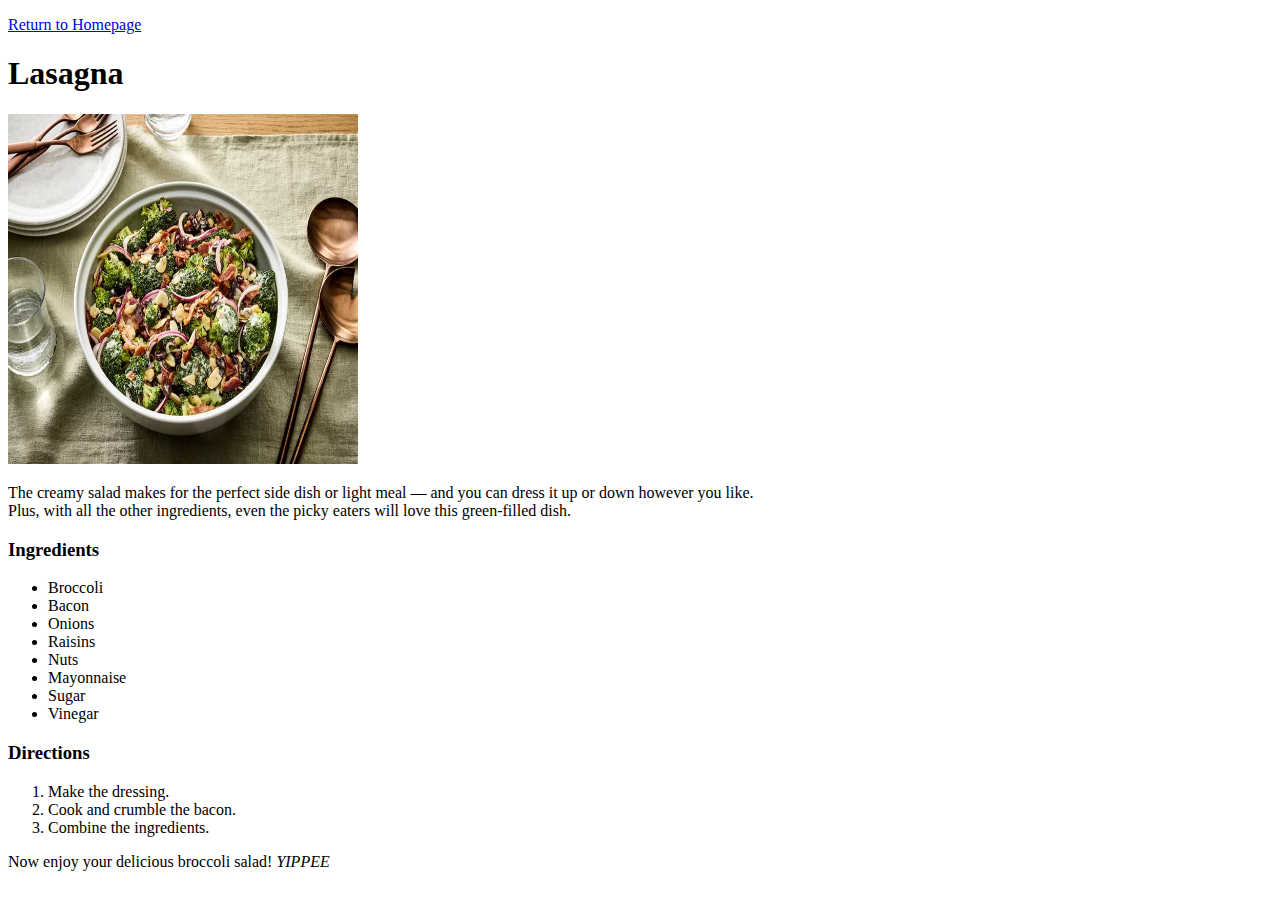
==== recipes/broccoli-salad.html @ 0e71378f "Add broccoli salad recipe, reorder recipes in index" ====
<!DOCTYPE html>
<html lang="en">
    <head>
        <meta charset="UTF-8">
        <title>Broccoli Salad</title>
    </head>

    <body>
        <p><a href="../index.html">Return to Homepage</a></p>

        <h1>Lasagna</h1>
        <img src="../images/broccoli-salad.jpg" height="350" width="350" alt="delicious broccoli salad">

        <p>The creamy salad makes for the perfect side dish or light meal — and you can dress it up or down however you like.
            <br>Plus, with all the other ingredients, even the picky eaters will love this green-filled dish.</br></p>

        <h3>Ingredients</h3>
        <ul>
            <li>Broccoli</li>
            <li>Bacon</li>
            <li>Onions</li>
            <li>Raisins</li>
            <li>Nuts</li>
            <li>Mayonnaise</li>
            <li>Sugar</li>
            <li>Vinegar</li>
        </ul>
        
        <h3>Directions</h3>
        <ol>
            <li>Make the dressing.</li>
            <li>Cook and crumble the bacon.</li>
            <li>Combine the ingredients.</li>
        </ol>

        <p>Now enjoy your delicious broccoli salad! <em>YIPPEE</em></p>
    </body>
</html>
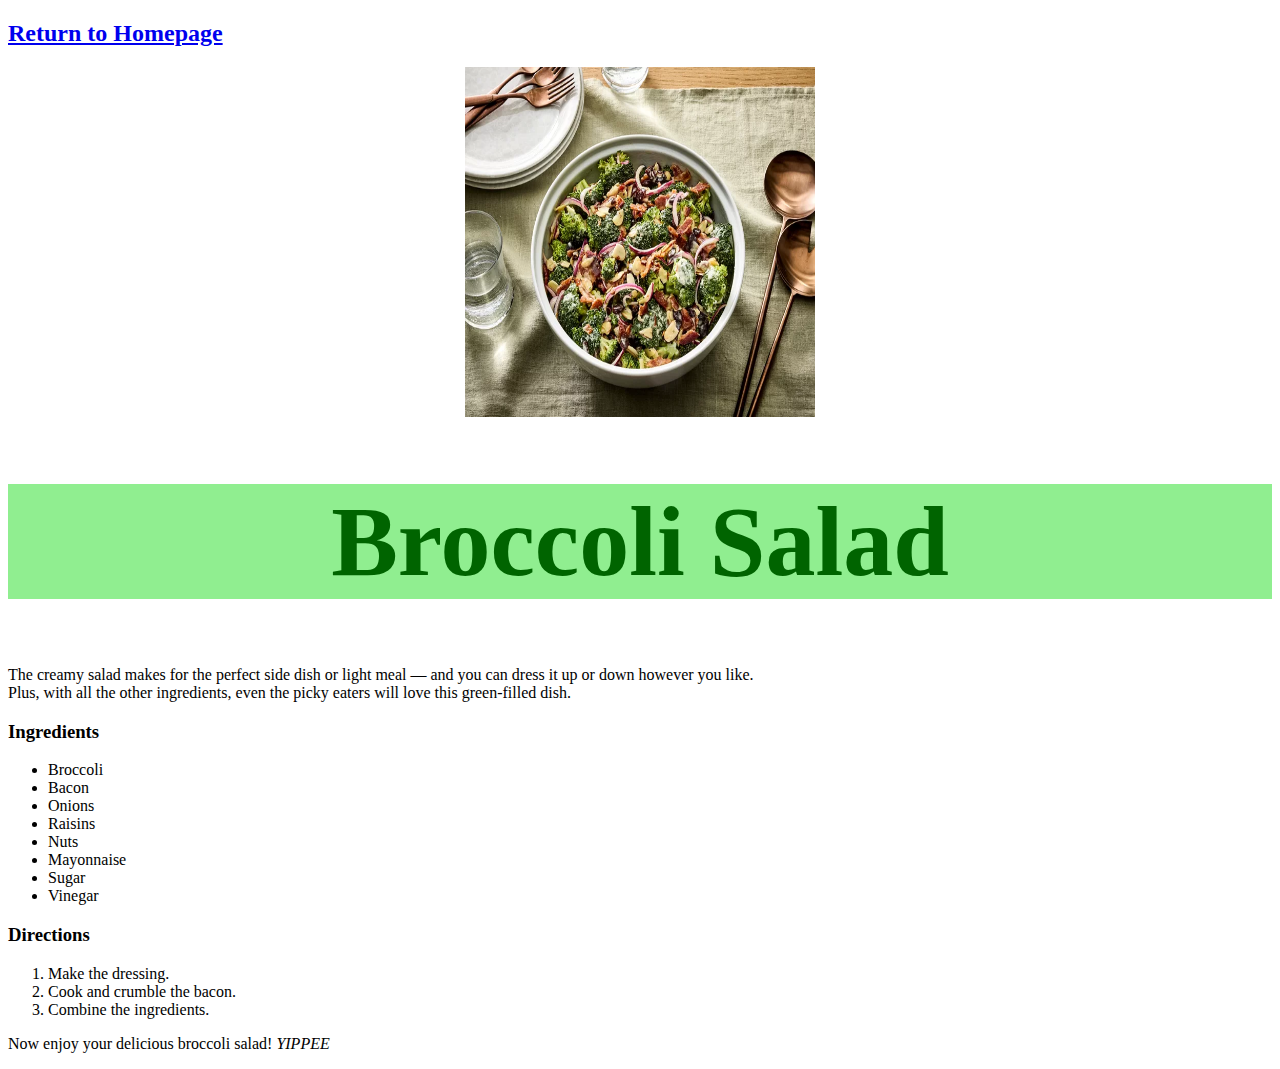
==== commit 6e1c00e0: "Began stylesheet for recipe pages" ====
--- a/recipes/broccoli-salad.html
+++ b/recipes/broccoli-salad.html
@@ -2,14 +2,15 @@
 <html lang="en">
     <head>
         <meta charset="UTF-8">
+        <link rel="stylesheet" href="style-recipes.css">
         <title>Broccoli Salad</title>
     </head>
 
     <body>
-        <p><a href="../index.html">Return to Homepage</a></p>
+        <h2><a href="../index.html">Return to Homepage</a></h2>
 
-        <h1>Lasagna</h1>
         <img src="../images/broccoli-salad.jpg" height="350" width="350" alt="delicious broccoli salad">
+        <h1 id="broc">Broccoli Salad</h1>
 
         <p>The creamy salad makes for the perfect side dish or light meal — and you can dress it up or down however you like.
             <br>Plus, with all the other ingredients, even the picky eaters will love this green-filled dish.</br></p>
--- a/recipes/style-recipes.css
+++ b/recipes/style-recipes.css
@@ -0,0 +1,31 @@
+* {
+    font-family: 'Times New Roman', Times, serif;
+}
+
+h1 {
+    text-align: center;
+    font-size: 100px;
+}
+
+#las {
+    color:red;
+    background-color:yellow;
+}
+
+#broc {
+    color:darkgreen;
+    background-color: lightgreen;
+}
+
+#cook {
+    color:black;
+    background-color: rgb(165, 65, 39);
+}
+
+
+img {
+    display: block;
+    margin-left: auto;
+    margin-right: auto;
+  }
+
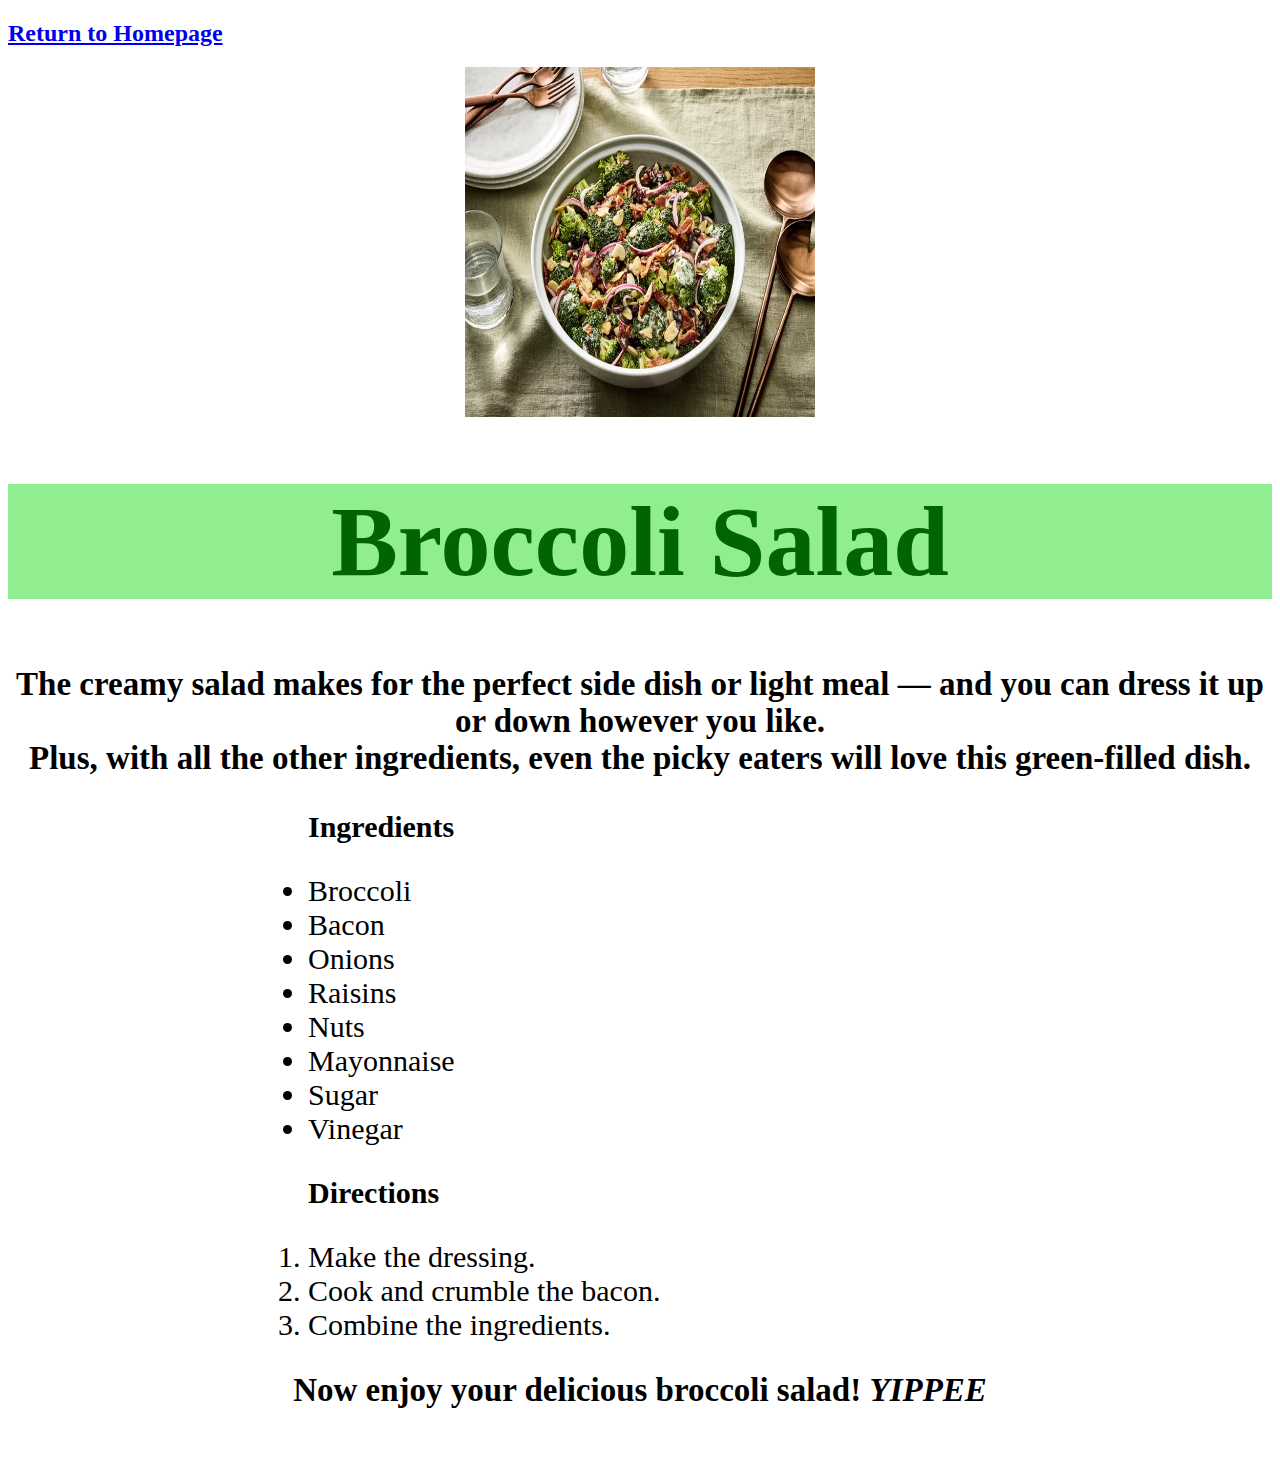
==== commit 13e39277: "Completed Stylesheets for Recipe Website" ====
--- a/recipes/broccoli-salad.html
+++ b/recipes/broccoli-salad.html
@@ -34,6 +34,6 @@
             <li>Combine the ingredients.</li>
         </ol>
 
-        <p>Now enjoy your delicious broccoli salad! <em>YIPPEE</em></p>
+        <div>Now enjoy your delicious broccoli salad! <em>YIPPEE</em></div>
     </body>
 </html>--- a/recipes/style-recipes.css
+++ b/recipes/style-recipes.css
@@ -29,3 +29,20 @@
     margin-right: auto;
   }
 
+p,
+div {
+    text-align: center;
+    font-size: 33px;
+    font-weight: bold;
+}
+
+ul,
+ol,
+h3 {
+    padding-left: 300px;
+    font-size: 30px;
+}
+
+div {
+    padding-bottom: 50px;
+}